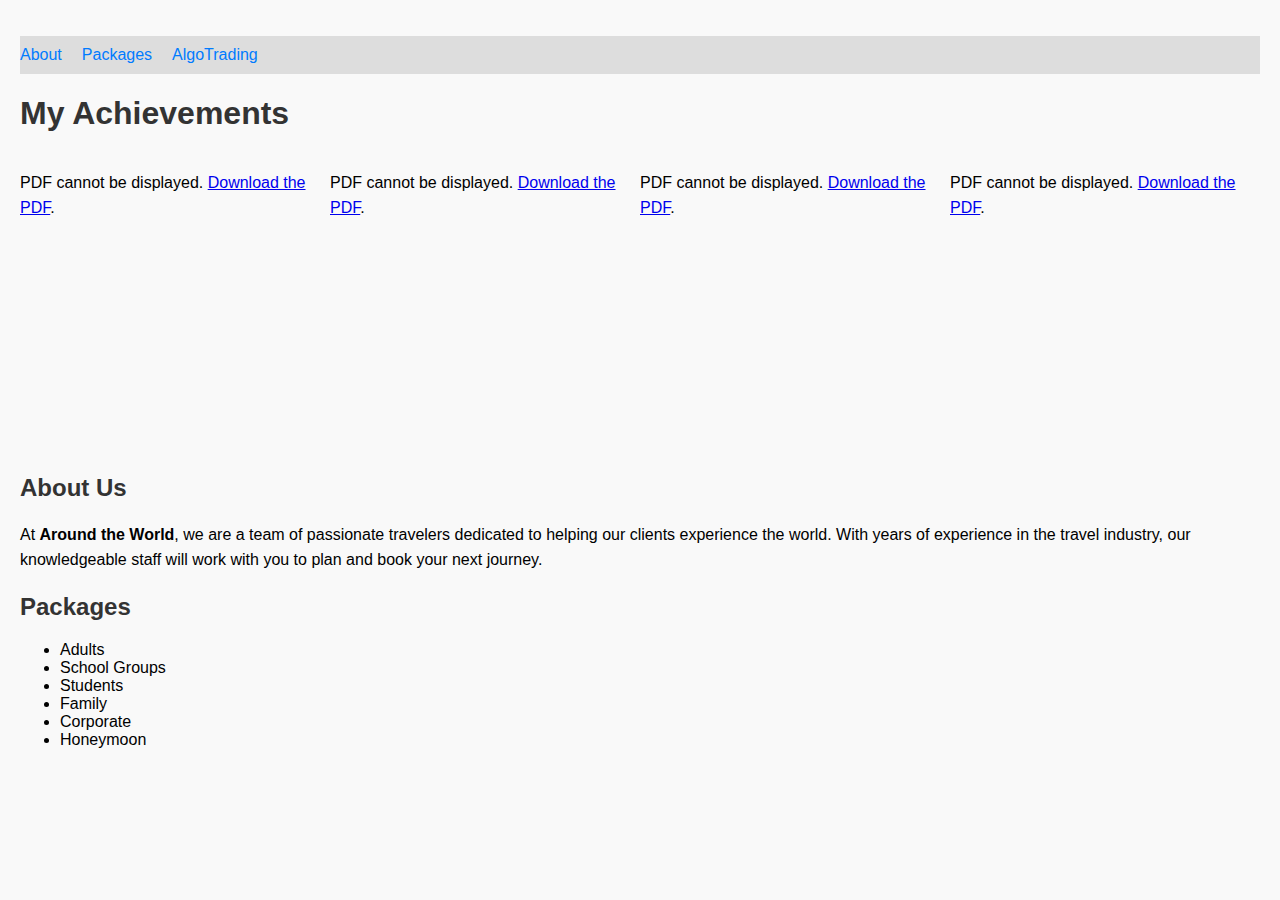
==== index.html @ e81be49c "Merge branch 'master' of github.com:Guillaume-amann/AlgoTrading" ====
<!DOCTYPE html>
<html lang="en">
<head>
    <meta charset="UTF-8">
    <meta name="viewport" content="width=device-width, initial-scale=1.0">
    <title>My Website</title>
    <style>
        body {
            margin: 0;
            padding: 20px;
            font-family: Arial, sans-serif;
            background-color: #f9f9f9;
        }
        h1, h2 {
            color: #333;
        }
        p {
            line-height: 1.6;
        }
        nav ul {
            display: flex;
            gap: 20px;
            padding: 10px 0;
            list-style: none;
            background-color: #ddd;
        }
        nav ul li {
            margin: 0;
        }
        nav ul li a {
            text-decoration: none;
            color: #007BFF;
        }
        nav ul li a:hover {
            text-decoration: underline;
        }
        .pdf-container {
            display: flex;
            flex-wrap: wrap;
            gap: 20px;
        }
        object {
            flex: 1 1 calc(100% / 4 - 20px);
            max-width: calc(100% / 4 - 20px);
            height: 300px;
        }
        @media (max-width: 1200px) {
            object {
                flex: 1 1 calc(100% / 3 - 20px);
            }
        }
        @media (max-width: 800px) {
            object {
                flex: 1 1 calc(100% / 2 - 20px);
            }
        }
        @media (max-width: 500px) {
            object {
                flex: 1 1 100%;
            }
        }
    </style>
</head>
<body>
    <header>
    <nav>
        <ul>
            <li><a href="#about">About</a></li>
            <li><a href="#packages">Packages</a></li>
            <li><a href="https://github.com/Guillaume-amann/main/AlgoTrading/" target="_blank">AlgoTrading</a></li>
        </ul>
    </nav>
    </header>
    <h1>My Achievements</h1>
    <div class="pdf-container">
        <object data="docs/CSX.pdf" type="application/pdf">
            <p>PDF cannot be displayed. <a href="docs/CSX.pdf" target="_blank">Download the PDF</a>.</p>
        </object>
        <object data="docs/WAB.pdf" type="application/pdf">
            <p>PDF cannot be displayed. <a href="docs/WAB.pdf" target="_blank">Download the PDF</a>.</p>
        </object>
        <object data="docs/FinalReport.pdf" type="application/pdf">
            <p>PDF cannot be displayed. <a href="docs/FinalReport.pdf" target="_blank">Download the PDF</a>.</p>
        </object>
        <object data="docs/CID02492153-Research Paper-Graham.pdf" type="application/pdf">
            <p>PDF cannot be displayed. <a href="docs/CID02492153-Research Paper-Graham.pdf" target="_blank">Download the PDF</a>.</p>
        </object>
    </div>
    <h2 id="about">About Us</h2>
    <p>At <b>Around the World</b>, we are a team of passionate travelers dedicated to helping our clients experience the world. With years of experience in the travel industry, our knowledgeable staff will work with you to plan and book your next journey.</p>
    <h2 id="packages">Packages</h2>
    <ul>
        <li>Adults</li>
        <li>School Groups</li>
        <li>Students</li>
        <li>Family</li>
        <li>Corporate</li>
        <li>Honeymoon</li>
    </ul>
</body>
</html>
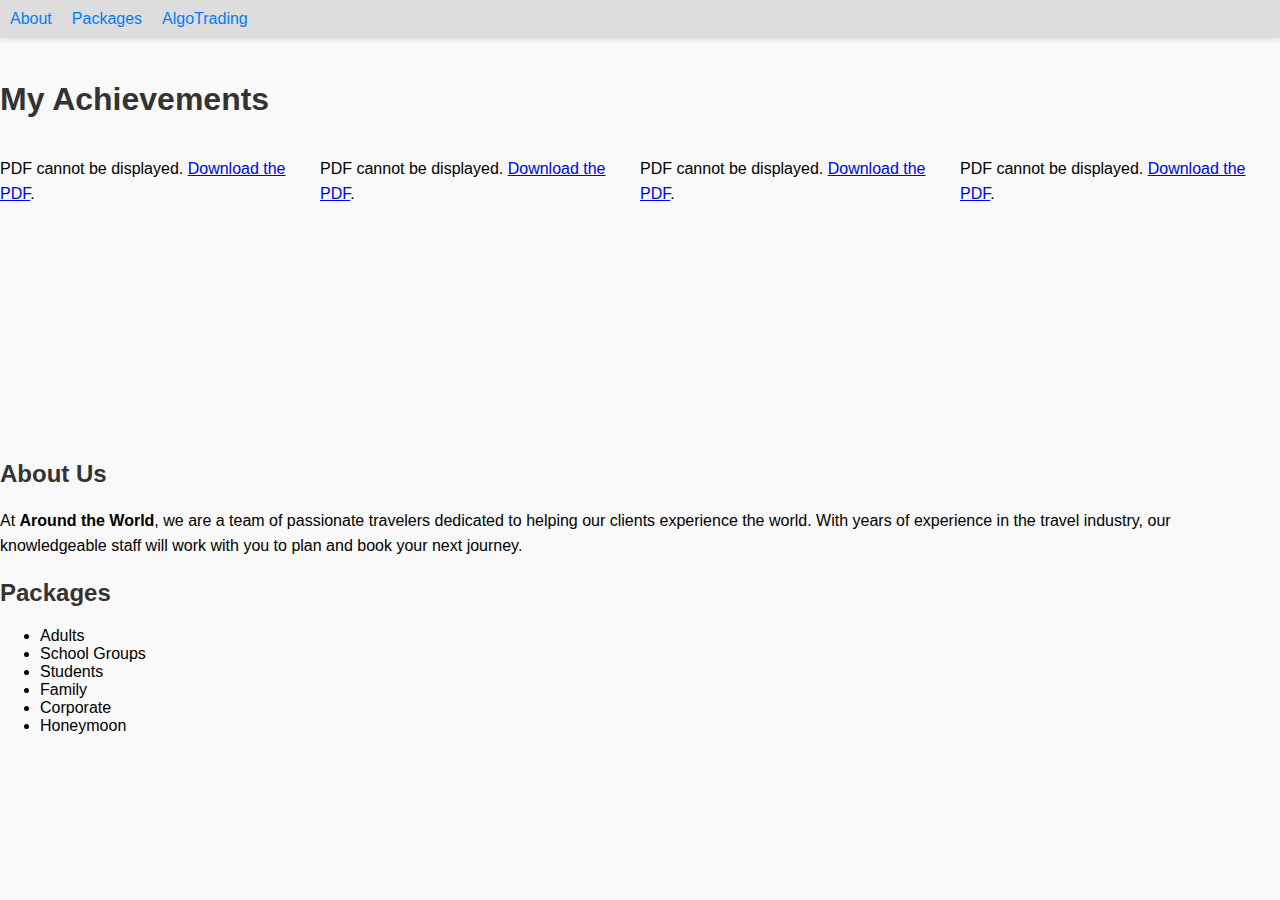
==== commit 0656ecd9: "add fonts" ====
--- a/index.html
+++ b/index.html
@@ -4,72 +4,17 @@
     <meta charset="UTF-8">
     <meta name="viewport" content="width=device-width, initial-scale=1.0">
     <title>My Website</title>
-    <style>
-        body {
-            margin: 0;
-            padding: 20px;
-            font-family: Arial, sans-serif;
-            background-color: #f9f9f9;
-        }
-        h1, h2 {
-            color: #333;
-        }
-        p {
-            line-height: 1.6;
-        }
-        nav ul {
-            display: flex;
-            gap: 20px;
-            padding: 10px 0;
-            list-style: none;
-            background-color: #ddd;
-        }
-        nav ul li {
-            margin: 0;
-        }
-        nav ul li a {
-            text-decoration: none;
-            color: #007BFF;
-        }
-        nav ul li a:hover {
-            text-decoration: underline;
-        }
-        .pdf-container {
-            display: flex;
-            flex-wrap: wrap;
-            gap: 20px;
-        }
-        object {
-            flex: 1 1 calc(100% / 4 - 20px);
-            max-width: calc(100% / 4 - 20px);
-            height: 300px;
-        }
-        @media (max-width: 1200px) {
-            object {
-                flex: 1 1 calc(100% / 3 - 20px);
-            }
-        }
-        @media (max-width: 800px) {
-            object {
-                flex: 1 1 calc(100% / 2 - 20px);
-            }
-        }
-        @media (max-width: 500px) {
-            object {
-                flex: 1 1 100%;
-            }
-        }
-    </style>
+    <link rel="stylesheet" href="style.css">
 </head>
 <body>
     <header>
-    <nav>
-        <ul>
-            <li><a href="#about">About</a></li>
-            <li><a href="#packages">Packages</a></li>
-            <li><a href="https://github.com/Guillaume-amann/main/AlgoTrading/" target="_blank">AlgoTrading</a></li>
-        </ul>
-    </nav>
+        <nav>
+            <ul>
+                <li><a href="#about">About</a></li>
+                <li><a href="#packages">Packages</a></li>
+                <li><a href="https://github.com/Guillaume-amann/main/AlgoTrading/" target="_blank">AlgoTrading</a></li>
+            </ul>
+        </nav>
     </header>
     <h1>My Achievements</h1>
     <div class="pdf-container">
@@ -98,4 +43,4 @@
         <li>Honeymoon</li>
     </ul>
 </body>
-</html>
+</html>--- a/style.css
+++ b/style.css
@@ -0,0 +1,85 @@
+header {
+    position: fixed;
+    top: 0;
+    left: 0;
+    width: 100%;
+    z-index: 1000; /* Keeps the header above other elements */
+    background-color: #ddd; /* Header background color */
+    box-shadow: 0px 2px 5px rgba(0, 0, 0, 0.1); /* Optional shadow for visibility */
+}
+
+nav ul {
+    display: flex;
+    gap: 20px;
+    margin: 0;
+    padding: 10px; /* Padding inside the nav links */
+    list-style: none;
+    background-color: #ddd; /* Matches the header's background color */
+}
+
+nav ul li {
+    margin: 0;
+}
+
+nav ul li a {
+    text-decoration: none;
+    color: #007BFF;
+}
+
+nav ul li a:hover {
+    text-decoration: underline;
+}
+
+@font-face {
+    font-family: 'avenir_next_lt_proregular';
+    src: url('/fonts/26301410506-webfont.woff2') format('woff2'),
+         url('/fonts/26301410506-webfont.woff') format('woff');
+    font-weight: normal;
+    font-style: normal;
+
+}
+
+body {
+    margin: 0;
+    font-family: 'Avenir Next LT Pro', sans-serif;
+    padding-top: 60px; /* Prevents header overlap with content */
+    background-color: #f9f9f9; /* Light background color */
+}
+
+h1, h2 {
+    color: #333;
+}
+
+p {
+    line-height: 1.6; /* Improves text readability */
+}
+
+.pdf-container {
+    display: flex;
+    flex-wrap: wrap;
+    gap: 20px;
+}
+
+object {
+    flex: 1 1 calc(100% / 4 - 20px);
+    max-width: calc(100% / 4 - 20px);
+    height: 300px;
+}
+
+@media (max-width: 1200px) {
+    object {
+        flex: 1 1 calc(100% / 3 - 20px);
+    }
+}
+
+@media (max-width: 800px) {
+    object {
+        flex: 1 1 calc(100% / 2 - 20px);
+    }
+}
+
+@media (max-width: 500px) {
+    object {
+        flex: 1 1 100%;
+    }
+}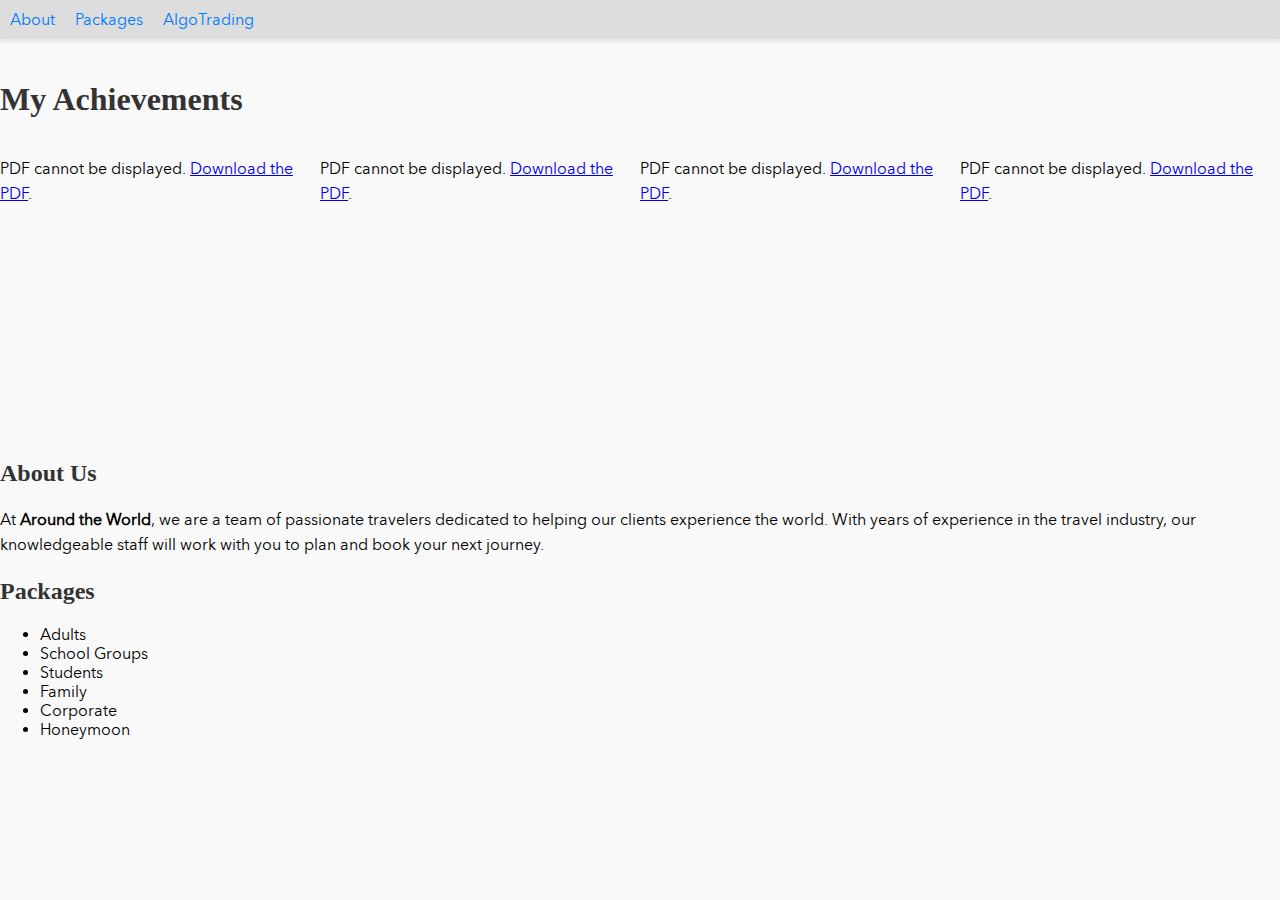
==== commit 331bdb38: "Update index.html" ====
--- a/index.html
+++ b/index.html
@@ -12,7 +12,7 @@
             <ul>
                 <li><a href="#about">About</a></li>
                 <li><a href="#packages">Packages</a></li>
-                <li><a href="https://github.com/Guillaume-amann/main/AlgoTrading/" target="_blank">AlgoTrading</a></li>
+                <li><a href="https://github.com/Guillaume-amann/Guillaume-amann.github.io/tree/master/AlgoTrading" target="_blank">AlgoTrading</a></li>
             </ul>
         </nav>
     </header>
--- a/style.css
+++ b/style.css
@@ -41,13 +41,14 @@
 
 body {
     margin: 0;
-    font-family: 'Avenir Next LT Pro', sans-serif;
+    font-family: 'avenir_next_lt_proregular', sans-serif;
     padding-top: 60px; /* Prevents header overlap with content */
     background-color: #f9f9f9; /* Light background color */
 }
 
 h1, h2 {
-    color: #333;
+    font-family: 'Times New Roman', Times, serif;
+    color: #333; /* Keep the same color or customize it */
 }
 
 p {
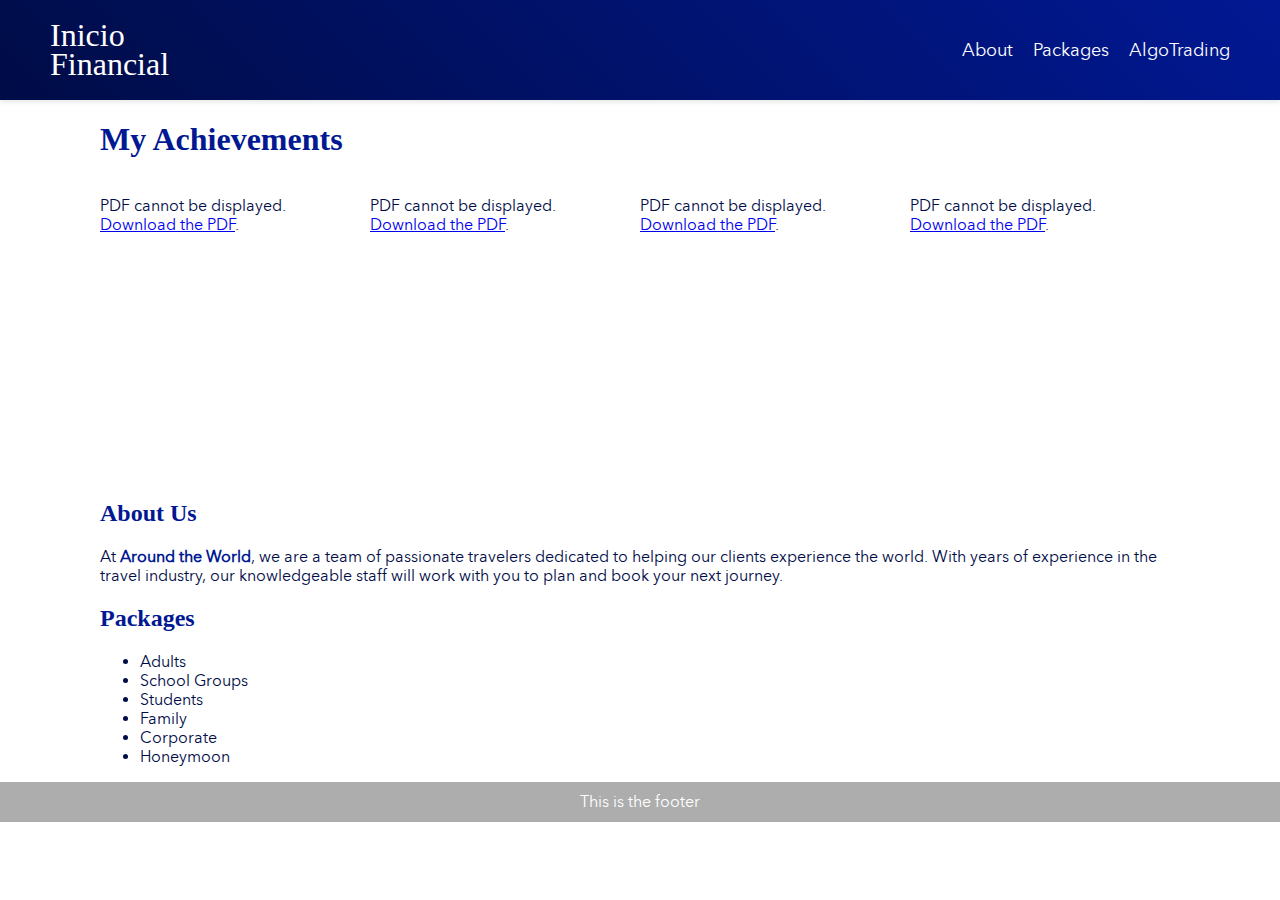
==== commit 7276b6e3: "switch to Inicio Financial" ====
--- a/index.html
+++ b/index.html
@@ -1,46 +1,65 @@
 <!DOCTYPE html>
 <html lang="en">
-<head>
-    <meta charset="UTF-8">
-    <meta name="viewport" content="width=device-width, initial-scale=1.0">
-    <title>My Website</title>
-    <link rel="stylesheet" href="style.css">
-</head>
-<body>
-    <header>
-        <nav>
+
+    <head>
+        <meta charset="UTF-8">
+        <meta name="viewport" content="width=device-width, initial-scale=1.0">
+
+        <title>Inicio Financial</title>
+
+        <link rel="icon" type="image/png" sizes="16x16" href="/docs/img/logo.png">
+        <link rel="icon" type="image/png" sizes="32x32" href="/docs/img/logo.png">
+        <link rel="apple-touch-icon" href="/docs/img/logo.png">
+
+        <link rel="stylesheet" href="style.css">
+    </head>
+
+    <body>
+
+        <header>
+            <h1 style="font-weight:400;color:white;line-height: 0.9;margin:50px;font-family: 'Times New Roman', Times, serif;">Inicio<br>Financial</h1>
+            <nav>
+                <ul>
+                    <li><a href="#about">About</a></li>
+                    <li><a href="#packages">Packages</a></li>
+                    <li><a href="https://github.com/Guillaume-amann/Guillaume-amann.github.io/tree/master/AlgoTrading" target="_blank">AlgoTrading</a></li>
+                </ul>
+            </nav>
+        </header>
+
+        <main>
+            <h1>My Achievements</h1>
+            <div class="pdf-container">
+                <object data="docs/CSX.pdf" type="application/pdf">
+                    <p>PDF cannot be displayed. <a href="docs/CSX.pdf" target="_blank">Download the PDF</a>.</p>
+                </object>
+                <object data="docs/WAB.pdf" type="application/pdf">
+                    <p>PDF cannot be displayed. <a href="docs/WAB.pdf" target="_blank">Download the PDF</a>.</p>
+                </object>
+                <object data="docs/FinalReport.pdf" type="application/pdf">
+                    <p>PDF cannot be displayed. <a href="docs/FinalReport.pdf" target="_blank">Download the PDF</a>.</p>
+                </object>
+                <object data="docs/CID02492153-Research Paper-Graham.pdf" type="application/pdf">
+                    <p>PDF cannot be displayed. <a href="docs/CID02492153-Research Paper-Graham.pdf" target="_blank">Download the PDF</a>.</p>
+                </object>
+            </div>
+            <h2 id="about">About Us</h2>
+            <p>At <b>Around the World</b>, we are a team of passionate travelers dedicated to helping our clients experience the world. With years of experience in the travel industry, our knowledgeable staff will work with you to plan and book your next journey.</p>
+            <h2 id="packages">Packages</h2>
             <ul>
-                <li><a href="#about">About</a></li>
-                <li><a href="#packages">Packages</a></li>
-                <li><a href="https://github.com/Guillaume-amann/Guillaume-amann.github.io/tree/master/AlgoTrading" target="_blank">AlgoTrading</a></li>
+                <li>Adults</li>
+                <li>School Groups</li>
+                <li>Students</li>
+                <li>Family</li>
+                <li>Corporate</li>
+                <li>Honeymoon</li>
             </ul>
-        </nav>
-    </header>
-    <h1>My Achievements</h1>
-    <div class="pdf-container">
-        <object data="docs/CSX.pdf" type="application/pdf">
-            <p>PDF cannot be displayed. <a href="docs/CSX.pdf" target="_blank">Download the PDF</a>.</p>
-        </object>
-        <object data="docs/WAB.pdf" type="application/pdf">
-            <p>PDF cannot be displayed. <a href="docs/WAB.pdf" target="_blank">Download the PDF</a>.</p>
-        </object>
-        <object data="docs/FinalReport.pdf" type="application/pdf">
-            <p>PDF cannot be displayed. <a href="docs/FinalReport.pdf" target="_blank">Download the PDF</a>.</p>
-        </object>
-        <object data="docs/CID02492153-Research Paper-Graham.pdf" type="application/pdf">
-            <p>PDF cannot be displayed. <a href="docs/CID02492153-Research Paper-Graham.pdf" target="_blank">Download the PDF</a>.</p>
-        </object>
-    </div>
-    <h2 id="about">About Us</h2>
-    <p>At <b>Around the World</b>, we are a team of passionate travelers dedicated to helping our clients experience the world. With years of experience in the travel industry, our knowledgeable staff will work with you to plan and book your next journey.</p>
-    <h2 id="packages">Packages</h2>
-    <ul>
-        <li>Adults</li>
-        <li>School Groups</li>
-        <li>Students</li>
-        <li>Family</li>
-        <li>Corporate</li>
-        <li>Honeymoon</li>
-    </ul>
-</body>
+        </main>
+
+        <footer>
+            <p>This is the footer</p>
+        </footer>
+
+    </body>
+
 </html>--- a/style.css
+++ b/style.css
@@ -1,34 +1,6 @@
-header {
-    position: fixed;
-    top: 0;
-    left: 0;
-    width: 100%;
-    z-index: 1000; /* Keeps the header above other elements */
-    background-color: #ddd; /* Header background color */
-    box-shadow: 0px 2px 5px rgba(0, 0, 0, 0.1); /* Optional shadow for visibility */
-}
-
-nav ul {
-    display: flex;
-    gap: 20px;
-    margin: 0;
-    padding: 10px; /* Padding inside the nav links */
-    list-style: none;
-    background-color: #ddd; /* Matches the header's background color */
-}
-
-nav ul li {
-    margin: 0;
-}
-
-nav ul li a {
-    text-decoration: none;
-    color: #007BFF;
-}
-
-nav ul li a:hover {
-    text-decoration: underline;
-}
+@media (max-width: 1200px) { object {flex: 1 1 calc(100% / 3 - 20px);} }
+@media (max-width: 800px) { object {flex: 1 1 calc(100% / 2 - 20px);} }
+@media (max-width: 500px) { object {flex: 1 1 100%;} }
 
 @font-face {
     font-family: 'avenir_next_lt_proregular';
@@ -36,23 +8,78 @@
          url('/fonts/26301410506-webfont.woff') format('woff');
     font-weight: normal;
     font-style: normal;
-
 }
 
 body {
     margin: 0;
+    padding: 0;
+}
+
+header {
+    top: 0;
+    left: 0;
+    width: 100%;
+    height: 100px;
+    background: linear-gradient(45deg, #000C47, #011893);
+    box-shadow: 0px 2px 5px rgba(0, 0, 0, 0.1);
+    color: white;
+    display: flex;
+    align-items: center;
+    justify-content: space-between;
+}
+
+nav {
+    margin-right: 50px;
     font-family: 'avenir_next_lt_proregular', sans-serif;
-    padding-top: 60px; /* Prevents header overlap with content */
-    background-color: #f9f9f9; /* Light background color */
+}
+
+nav ul {
+    list-style: none;
+    display: flex;
+    gap: 20px;
+    margin: 0; /* Reset any default margin */
+}
+
+nav ul li a {
+    text-decoration: none;
+    color: white;
+    font-size: 18px;
+}
+
+nav ul li a:hover {
+    text-decoration: underline; /* Add hover effect */
+}
+
+main {
+    font-family: 'avenir_next_lt_proregular', sans-serif;
+    color: #000C47;
+    padding: 0px 100px;
+    background-color: white;
+}
+
+main b {
+    color: #011893;
+    line-height: 1.2;
 }
 
 h1, h2 {
     font-family: 'Times New Roman', Times, serif;
-    color: #333; /* Keep the same color or customize it */
+    font-size: 32;
+    color: #011893;
 }
 
-p {
-    line-height: 1.6; /* Improves text readability */
+footer {
+    bottom: 0;
+    left: 0;
+    width: 100%;
+    height: 40px;
+    background-color: rgb(173, 173, 173);
+    color: white;
+    font-family: 'avenir_next_lt_proregular', sans-serif;
+    text-align: center;
+    display: flex;
+    align-items: center;
+    justify-content: center;
 }
 
 .pdf-container {
@@ -65,22 +92,4 @@
     flex: 1 1 calc(100% / 4 - 20px);
     max-width: calc(100% / 4 - 20px);
     height: 300px;
-}
-
-@media (max-width: 1200px) {
-    object {
-        flex: 1 1 calc(100% / 3 - 20px);
-    }
-}
-
-@media (max-width: 800px) {
-    object {
-        flex: 1 1 calc(100% / 2 - 20px);
-    }
-}
-
-@media (max-width: 500px) {
-    object {
-        flex: 1 1 100%;
-    }
 }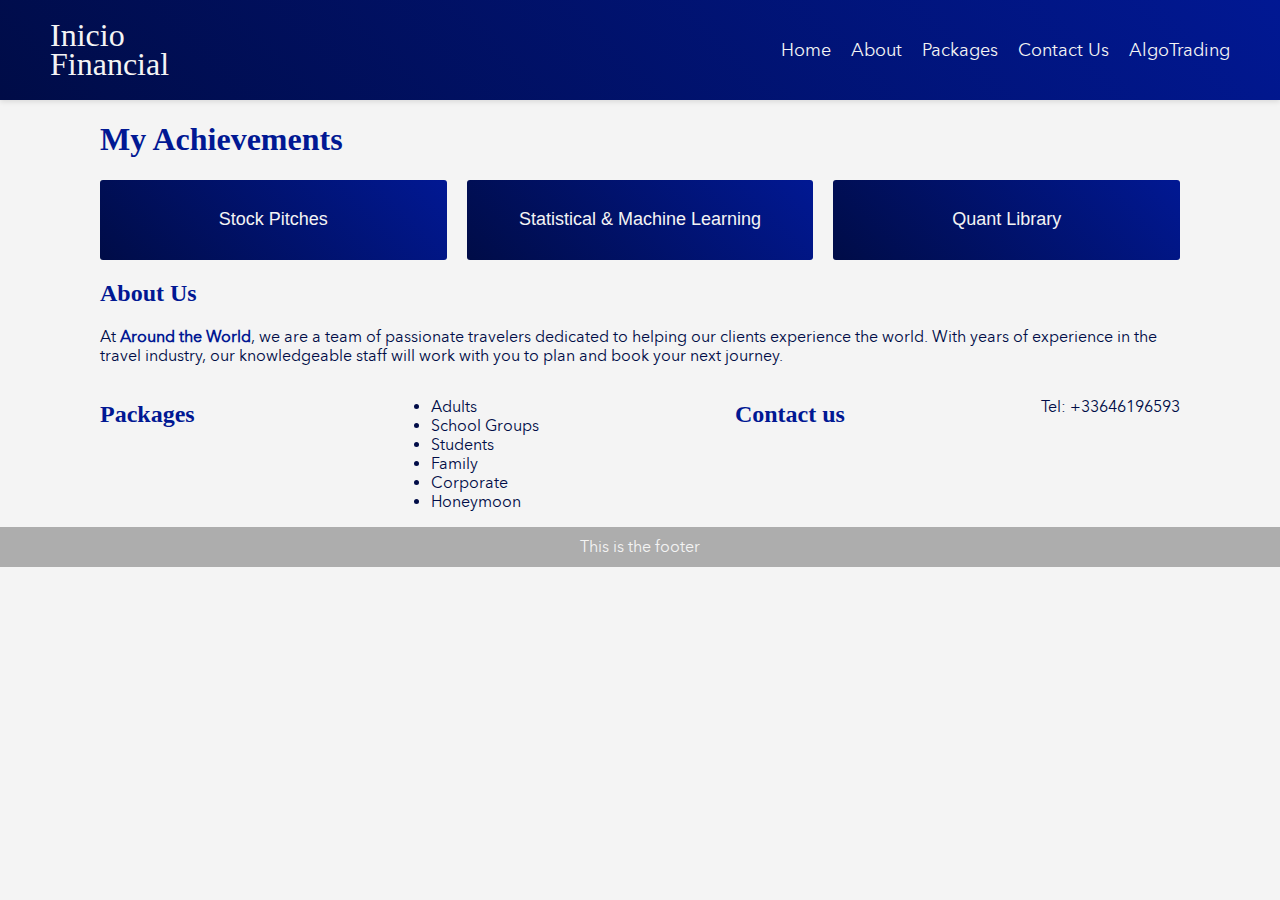
==== commit e91716a1: "integrate algotrading lib" ====
--- a/index.html
+++ b/index.html
@@ -17,43 +17,40 @@
     <body>
 
         <header>
-            <h1 style="font-weight:400;color:white;line-height: 0.9;margin:50px;font-family: 'Times New Roman', Times, serif;">Inicio<br>Financial</h1>
+            <h1 style="font-weight:400;color:#f4f4f4;line-height: 0.9;margin:50px;font-family: 'Times New Roman', Times, serif;">Inicio<br>Financial</h1>
             <nav>
                 <ul>
+                    <li><a href="index.html">Home</a></li>
                     <li><a href="#about">About</a></li>
                     <li><a href="#packages">Packages</a></li>
-                    <li><a href="https://github.com/Guillaume-amann/Guillaume-amann.github.io/tree/master/AlgoTrading" target="_blank">AlgoTrading</a></li>
+                    <li><a href="#contact">Contact Us</a></li>
+                    <li><a href="algo.html">AlgoTrading</a></li>
                 </ul>
             </nav>
         </header>
 
         <main>
             <h1>My Achievements</h1>
-            <div class="pdf-container">
-                <object data="docs/CSX.pdf" type="application/pdf">
-                    <p>PDF cannot be displayed. <a href="docs/CSX.pdf" target="_blank">Download the PDF</a>.</p>
-                </object>
-                <object data="docs/WAB.pdf" type="application/pdf">
-                    <p>PDF cannot be displayed. <a href="docs/WAB.pdf" target="_blank">Download the PDF</a>.</p>
-                </object>
-                <object data="docs/FinalReport.pdf" type="application/pdf">
-                    <p>PDF cannot be displayed. <a href="docs/FinalReport.pdf" target="_blank">Download the PDF</a>.</p>
-                </object>
-                <object data="docs/CID02492153-Research Paper-Graham.pdf" type="application/pdf">
-                    <p>PDF cannot be displayed. <a href="docs/CID02492153-Research Paper-Graham.pdf" target="_blank">Download the PDF</a>.</p>
-                </object>
+            <div class="button-container">
+                <button class="custom-button" onclick="location.href='page1.html'">Stock Pitches</button>
+                <button class="custom-button" onclick="location.href='page2.html'">Statistical & Machine Learning</button>
+                <button class="custom-button" onclick="location.href='algo.html'">Quant Library</button>
             </div>
             <h2 id="about">About Us</h2>
             <p>At <b>Around the World</b>, we are a team of passionate travelers dedicated to helping our clients experience the world. With years of experience in the travel industry, our knowledgeable staff will work with you to plan and book your next journey.</p>
-            <h2 id="packages">Packages</h2>
-            <ul>
-                <li>Adults</li>
-                <li>School Groups</li>
-                <li>Students</li>
-                <li>Family</li>
-                <li>Corporate</li>
-                <li>Honeymoon</li>
-            </ul>
+            <div>
+                <h2 id="packages">Packages</h2>
+                <ul>
+                    <li>Adults</li>
+                    <li>School Groups</li>
+                    <li>Students</li>
+                    <li>Family</li>
+                    <li>Corporate</li>
+                    <li>Honeymoon</li>
+                </ul>
+                <h2 id="contact">Contact us</h2>
+                <p>Tel: +33646196593</p>
+            </div>
         </main>
 
         <footer>
--- a/style.css
+++ b/style.css
@@ -11,6 +11,7 @@
 }
 
 body {
+    background-color: #f4f4f4;
     margin: 0;
     padding: 0;
 }
@@ -22,7 +23,7 @@
     height: 100px;
     background: linear-gradient(45deg, #000C47, #011893);
     box-shadow: 0px 2px 5px rgba(0, 0, 0, 0.1);
-    color: white;
+    color: #f4f4f4;
     display: flex;
     align-items: center;
     justify-content: space-between;
@@ -42,7 +43,7 @@
 
 nav ul li a {
     text-decoration: none;
-    color: white;
+    color: #f4f4f4;
     font-size: 18px;
 }
 
@@ -54,7 +55,13 @@
     font-family: 'avenir_next_lt_proregular', sans-serif;
     color: #000C47;
     padding: 0px 100px;
-    background-color: white;
+    background-color: #f4f4f4;
+}
+
+main div {
+    display: flex;
+    justify-content: space-between;
+    width: 100%;
 }
 
 main b {
@@ -68,13 +75,56 @@
     color: #011893;
 }
 
+.button-container {
+    display: flex; /* Use flexbox for layout */
+    justify-content: center; /* Center items horizontally */
+    gap: 20px; /* Add space between the buttons */
+    margin: 20px 0; /* Add some spacing above and below */
+}
+
+.custom-button {
+    width: 350px; /* Custom width */
+    height: 80px; /* Custom height */
+    padding: 10px 20px; /* Padding inside the button */
+    font-size: 18px; /* Font size */
+    background: linear-gradient(45deg, #000C47, #011893);
+    color: #f4f4f4; /* Text color */
+    border: none; /* Remove border */
+    border-radius: 3px; /* Rounded corners */
+    cursor: pointer; /* Pointer cursor on hover */
+    transition: background-color 0.3s, transform 0.2s; /* Smooth transition for hover effects */
+}
+
+.back-button {
+    width: 150px; /* Custom width */
+    height: 50px; /* Custom height */
+    padding: 10px 20px; /* Padding inside the button */
+    font-size: 18px; /* Font size */
+    background: linear-gradient(45deg, #000C47, #011893);
+    color: #f4f4f4; /* Text color */
+    border: none; /* Remove border */
+    border-radius: 3px; /* Rounded corners */
+    cursor: pointer; /* Pointer cursor on hover */
+    transition: background-color 0.3s, transform 0.2s; /* Smooth transition for hover effects */
+}
+
+.custom-button:hover {
+    filter: brightness(1.4); /* Increase brightness by 20% */
+    transform: scale(1.01); /* Slightly enlarge the button on hover */
+}
+
+.back-button:hover {
+    filter: brightness(1.4); /* Increase brightness by 20% */
+    transform: scale(1.01); /* Slightly enlarge the button on hover */
+}
+
 footer {
     bottom: 0;
     left: 0;
     width: 100%;
     height: 40px;
     background-color: rgb(173, 173, 173);
-    color: white;
+    color: #f4f4f4;
     font-family: 'avenir_next_lt_proregular', sans-serif;
     text-align: center;
     display: flex;
@@ -84,12 +134,14 @@
 
 .pdf-container {
     display: flex;
-    flex-wrap: wrap;
-    gap: 20px;
+    justify-content: space-between; /* Ensures space between PDFs */
+    width: 100%; /* Takes up the full width of the main */
+    gap: 20px; /* Space between the PDFs */
+    padding: 0; /* Remove any default padding */
 }
 
-object {
-    flex: 1 1 calc(100% / 4 - 20px);
-    max-width: calc(100% / 4 - 20px);
-    height: 300px;
+.pdf-container object {
+    flex: 1; /* Allow each PDF to take equal space */
+    height: 90vh; /* Adjust height to fit within the viewport */
+    border: 1px solid #ccc; /* Optional: Add a border for better visibility */
 }